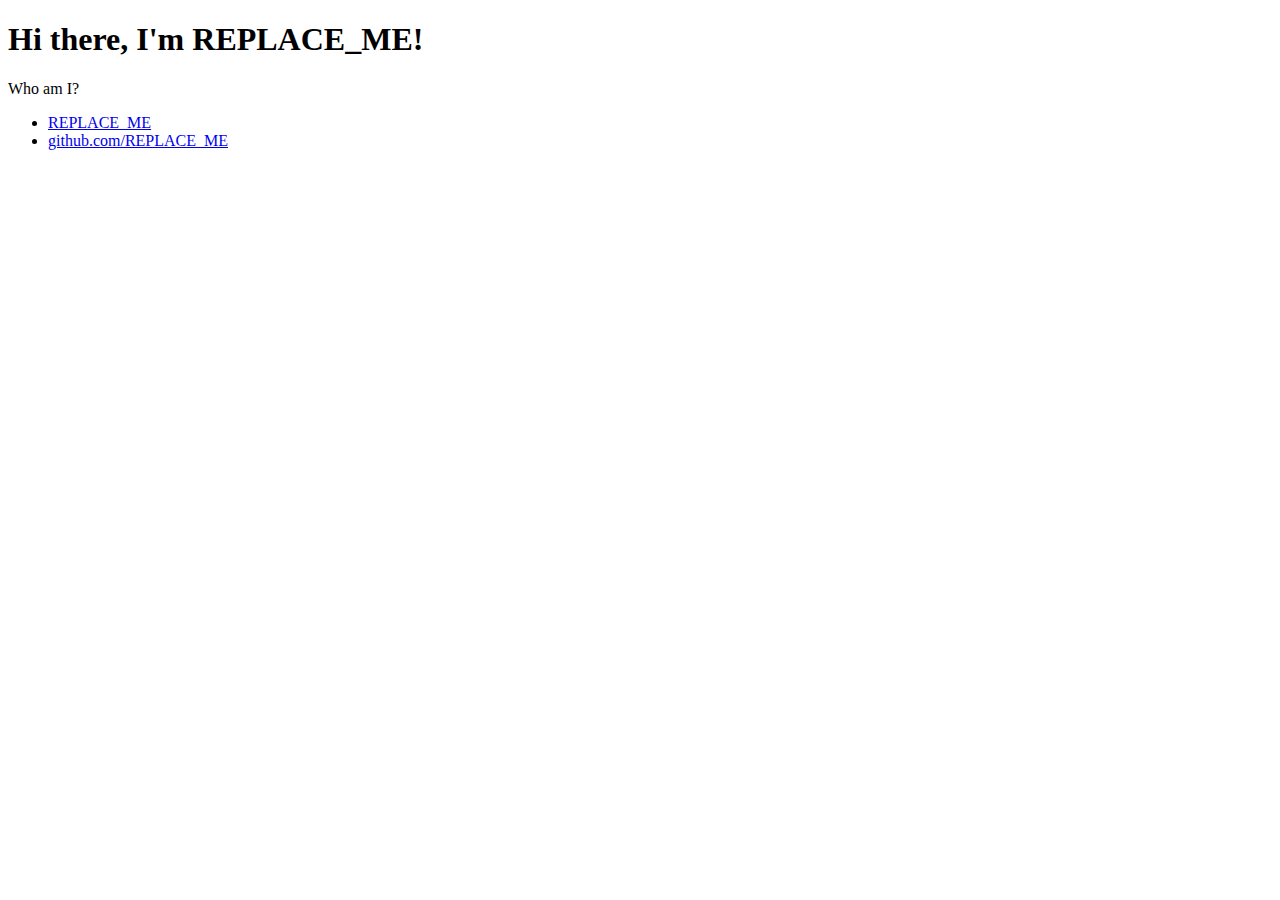
==== index.html @ 0969ca0c "index" ====
<!DOCTYPE html>
<html>
  <head>
    <title>REPLACE_ME</title>
  </head>
  <body>
    <div class="container">
      <div class="blurb">
        <h1>Hi there, I'm REPLACE_ME!</h1>
        <p>Who am I?</p>
      </div>
    </div>
    <footer>
      <ul>
        <li><a href="mailto:REPLACE_ME@gmail.com">REPLACE_ME</a></li>
        <li>
          <a href="https://github.com/REPLACE_ME">github.com/REPLACE_ME</a>
        </li>
      </ul>
    </footer>
  </body>
</html>
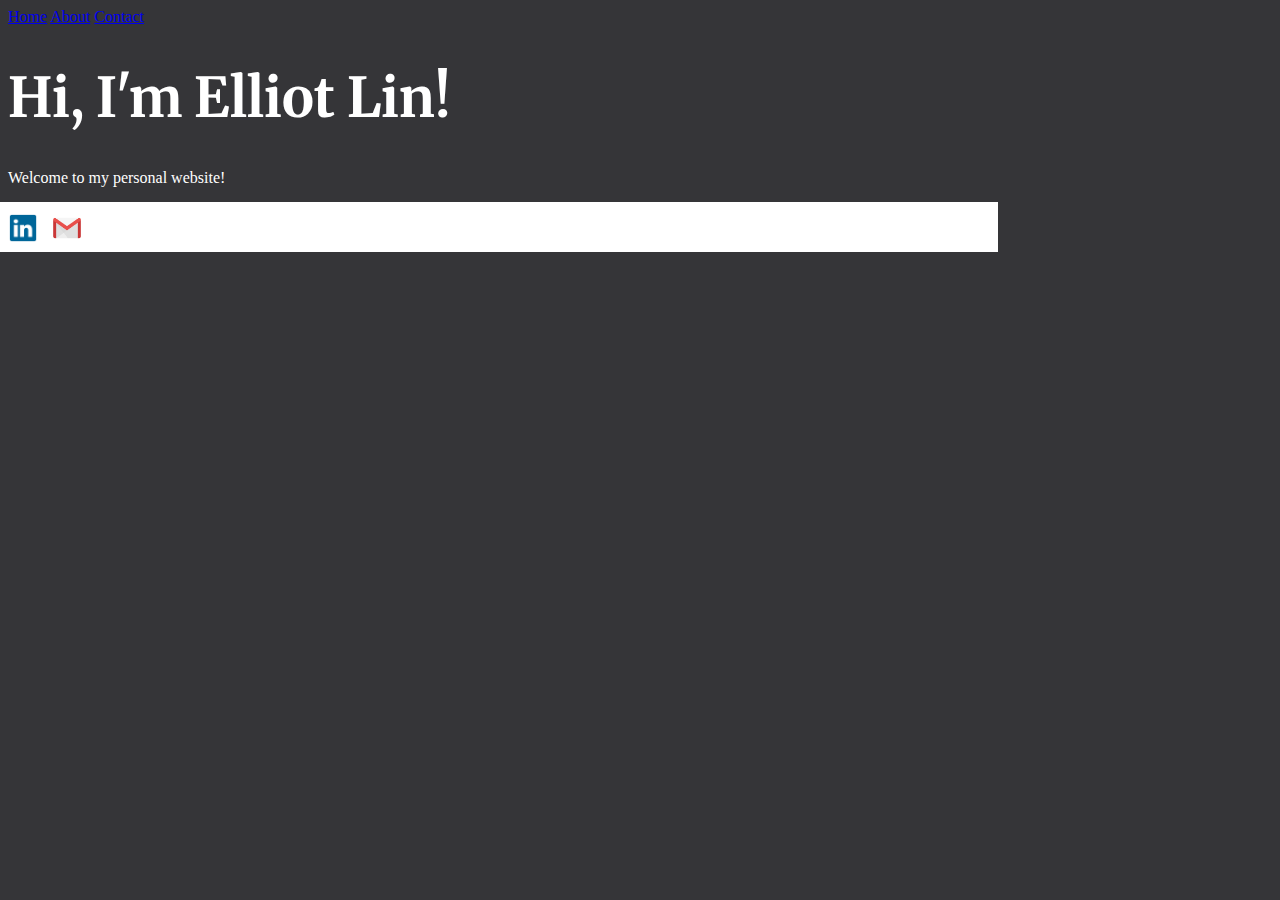
==== commit b1a1a914: "Links+Title" ====
--- a/index.html
+++ b/index.html
@@ -1,22 +1,23 @@
 <!DOCTYPE html>
 <html>
-  <head>
-    <title>REPLACE_ME</title>
-  </head>
-  <body>
-    <div class="container">
-      <div class="blurb">
-        <h1>Hi there, I'm REPLACE_ME!</h1>
-        <p>Who am I?</p>
-      </div>
-    </div>
-    <footer>
-      <ul>
-        <li><a href="mailto:REPLACE_ME@gmail.com">REPLACE_ME</a></li>
-        <li>
-          <a href="https://github.com/REPLACE_ME">github.com/REPLACE_ME</a>
-        </li>
-      </ul>
-    </footer>
-  </body>
+    <head>
+        <title>Elliot Lin Website</title>
+        <link rel="stylesheet" href="index.css">
+        <link rel="stylesheet" href="https://fonts.googleapis.com/css?family=Merriweather&effect=neon|3d">
+    </head>
+    <body>
+        <div class=nav>
+            <a href="#">Home</a>
+            <a href="#">About</a>
+            <a href="#">Contact</a>
+        </div>
+        <h1>Hi, I'm Elliot Lin!</h1>
+        <p>Welcome to my personal website!</p>
+        <div class=links>
+            <a href="https://www.linkedin.com/in/elliot-lin-489703237/"><img src="logos/free-linkedin-logo-icon-2430-thumb.png" class="links" alt="LinkedIn"></a>
+            <a href="mailto:elliotclin@gmail.com?"><img src="logos/gmail.png" class="links" alt="Gmail"></a>
+        </div>
+        <div id="line"></div>
+        
+    </body>
 </html>--- a/index.css
+++ b/index.css
@@ -0,0 +1,24 @@
+body {
+    background-color: #353538;
+}
+h1{
+    font-size: 55px;
+    font-family: Merriweather, sans-serif;
+    color:white;
+}
+p{
+    color:white;
+}
+.links{
+    display: inline;
+    width: 30px;
+    margin: 10px;
+    margin-left: 0px;
+}
+#line{
+    width:1000px;
+    height:50px;
+    margin-left:-10px;
+    margin-top:-55px;
+    background-color: white;
+}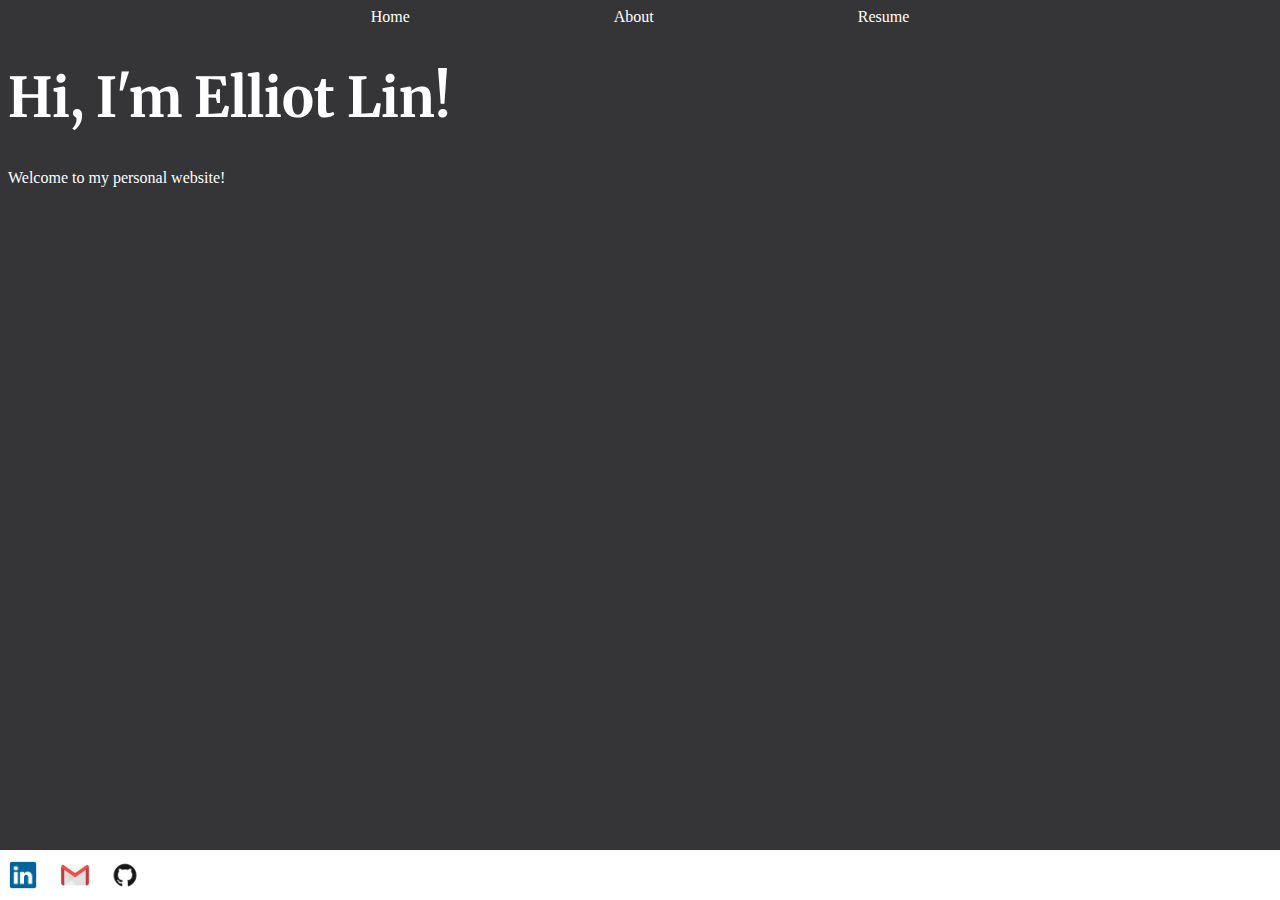
==== commit 6b501287: "nav bar" ====
--- a/index.html
+++ b/index.html
@@ -2,20 +2,22 @@
 <html>
     <head>
         <title>Elliot Lin Website</title>
-        <link rel="stylesheet" href="index.css">
+        <link rel="stylesheet" href="css/index.css">
+        <link rel="stylesheet" href="css/nav.css">
         <link rel="stylesheet" href="https://fonts.googleapis.com/css?family=Merriweather&effect=neon|3d">
     </head>
     <body>
         <div class=nav>
-            <a href="#">Home</a>
-            <a href="#">About</a>
-            <a href="#">Contact</a>
+            <a href="index.html">Home</a>
+            <a href="pages/about.html">About</a>
+            <a href="resume/Elliot Lin_Resume.pdf">Resume</a>
         </div>
         <h1>Hi, I'm Elliot Lin!</h1>
         <p>Welcome to my personal website!</p>
         <div class=links>
-            <a href="https://www.linkedin.com/in/elliot-lin-489703237/"><img src="logos/free-linkedin-logo-icon-2430-thumb.png" class="links" alt="LinkedIn"></a>
-            <a href="mailto:elliotclin@gmail.com?"><img src="logos/gmail.png" class="links" alt="Gmail"></a>
+            <a href="https://www.linkedin.com/in/elliot-lin-489703237/"><img src="logos/free-linkedin-logo-icon-2430-thumb.png" class="links" id="LinkedIn" alt="LinkedIn"></a>
+            <a href="mailto:elliotclin@gmail.com?"><img src="logos/gmail.png" class="links" id="Gmail" alt="Gmail"></a>
+            <a href="https://github.com/ELin2025"><img src="logos/github.png" class="links" id="Github" alt="Github"></a>
         </div>
         <div id="line"></div>
         
--- a/css/index.css
+++ b/css/index.css
@@ -0,0 +1,11 @@
+body {
+    background-color: #353538;
+}
+h1{
+    font-size: 55px;
+    font-family: Merriweather, sans-serif;
+    color:white;
+}
+p{
+    color:white;
+}--- a/css/nav.css
+++ b/css/nav.css
@@ -0,0 +1,38 @@
+.nav{
+    text-align:center;
+}
+.nav > a{
+    text-decoration:none;
+    color:white;
+    margin:100px;
+}
+.nav > a:hover{
+    text-decoration: none;
+    color:slategrey;
+}
+.links{
+    width: 30px;
+}
+#LinkedIn{
+    position:fixed;
+    bottom:10px;
+}
+#Gmail{
+    position:fixed;
+    bottom:10px;
+    left:60px;
+}
+#Github{
+    position:fixed;
+    bottom:10px;
+    left: 110px;
+}
+#line{
+    width:100%;
+    height:50px;
+    position: fixed;
+    bottom: 0px;
+    left: 0px;
+    background-color: white;
+    z-index: -1;
+}